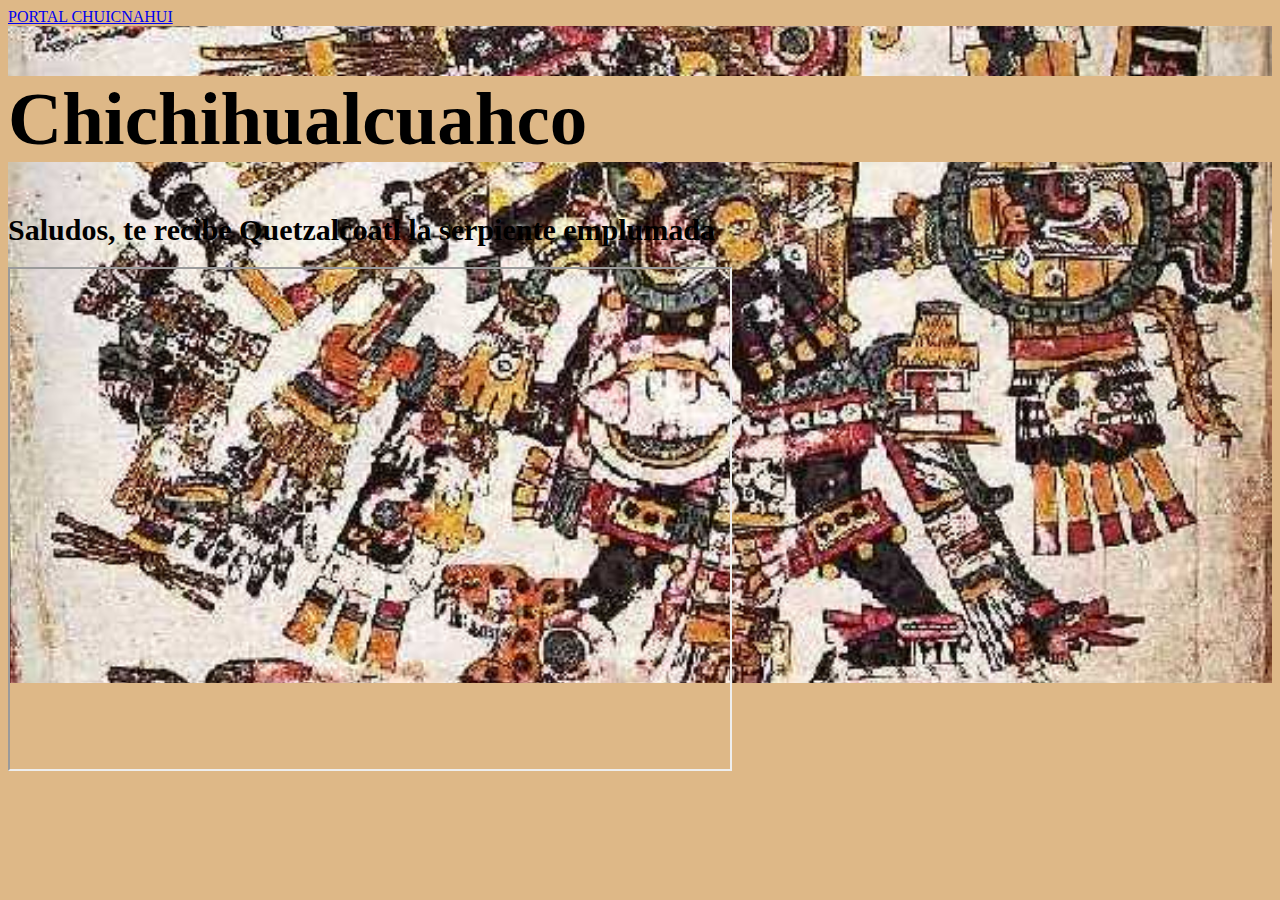
==== chichihua.html @ cfd16e71 "CHATbot Enabled" ====
<!DOCTYPE html>
<html lang="en">

<head>
    <meta charset="UTF-8">
    <link rel="stylesheet" href="https://cdn.jsdelivr.net/npm/bootstrap@4.5.3/dist/css/bootstrap.min.css" integrity="sha384-TX8t27EcRE3e/ihU7zmQxVncDAy5uIKz4rEkgIXeMed4M0jlfIDPvg6uqKI2xXr2" crossorigin="anonymous">
    <meta name="viewport" content="width=device-width, initial-scale=1.0">
    <link rel="stylesheet" href="assets/css/styles.css">
    <title>Día de muertos</title>
</head>

<body class="bg-yellow">

    <div class="img-header3">

        <nav class="navbar navbar-expand-lg navbar-white bg-yellow">
            <div class="container-xl ">
                <a class="navbar-brand text-black" href="index.html"><span class="border">PORTAL CHUICNAHUI</span></a>
            </div>
        </nav>
        <div class="container-xl">
            <h1 class=" text-big text-center text-black bg-yellow">Chichihualcuahco</h1>

        </div>


        <div class="card" style="width: 45rem;">
            <div class="card-body">
                <h1 class=" text-sml text-center">Saludos, te recibe Quetzalcoatl la serpiente emplumada</h1>
                <iframe src='https://webchat.botframework.com/embed/mexiqna-bot?s=mGYeaLKGGng.WAd8h8dOvQVMVG_Dka0Jup9-ZCF1hEwAsCXfsquB1sc' style='min-width: 400px; width: 100%; min-height: 500px;'></iframe>
            </div>
        </div>
    </div>



    <audio src="assets/audios/azteca.mp3" autoplay loop>
      <p>Tu navegador no implementa el elemento audio</p>
      </audio>
</body>

</html>
---- assets/css/styles.css ----
.bg-red {
    background-color: rgb(133, 16, 16);
}

.bg-blue {
    background-color: rgb(23, 81, 168);
}

.bg-yellow {
    background-color: burlywood;
}

.bg-orange {
    background-color: orange;
}

.bg-darki {
    background-color: rgb(0, 0, 0);
}


/*--------- utilidades */

.margen {
    margin-top: 8px;
    margin-bottom: 8px;
}


/*----------------------*/

.img-header {
    background-image: url(/assets/img/wallpaper.png);
    background-position: center center;
    background-size: cover;
    height: 65vh;
    min-height: 10rem;
}

.img-header2 {
    background-image: url(/assets/img/tlalocan.jpg);
    background-position: center center;
    background-size: cover;
    padding-top: -25px;
    height: 75vh;
    min-height: 25rem;
}

.img-header3 {
    background-image: url(/assets/img/omeyocan.jpg);
    background-position: center center;
    background-size: cover;
    height: 75vh;
    min-height: 10rem;
}

.img-header4 {
    background-image: url(/assets/img/mictlán.jpeg);
    background-position: center center;
    background-size: cover;
    height: 75vh;
    min-height: 10rem;
}

.text-big {
    font-size: 75px;
}

.text-med {
    font-size: 50px;
}

.text-sml {
    font-size: 30px;
}

.img-card-x {
    width: 18rem;
    float: left;
    margin: 15px;
}
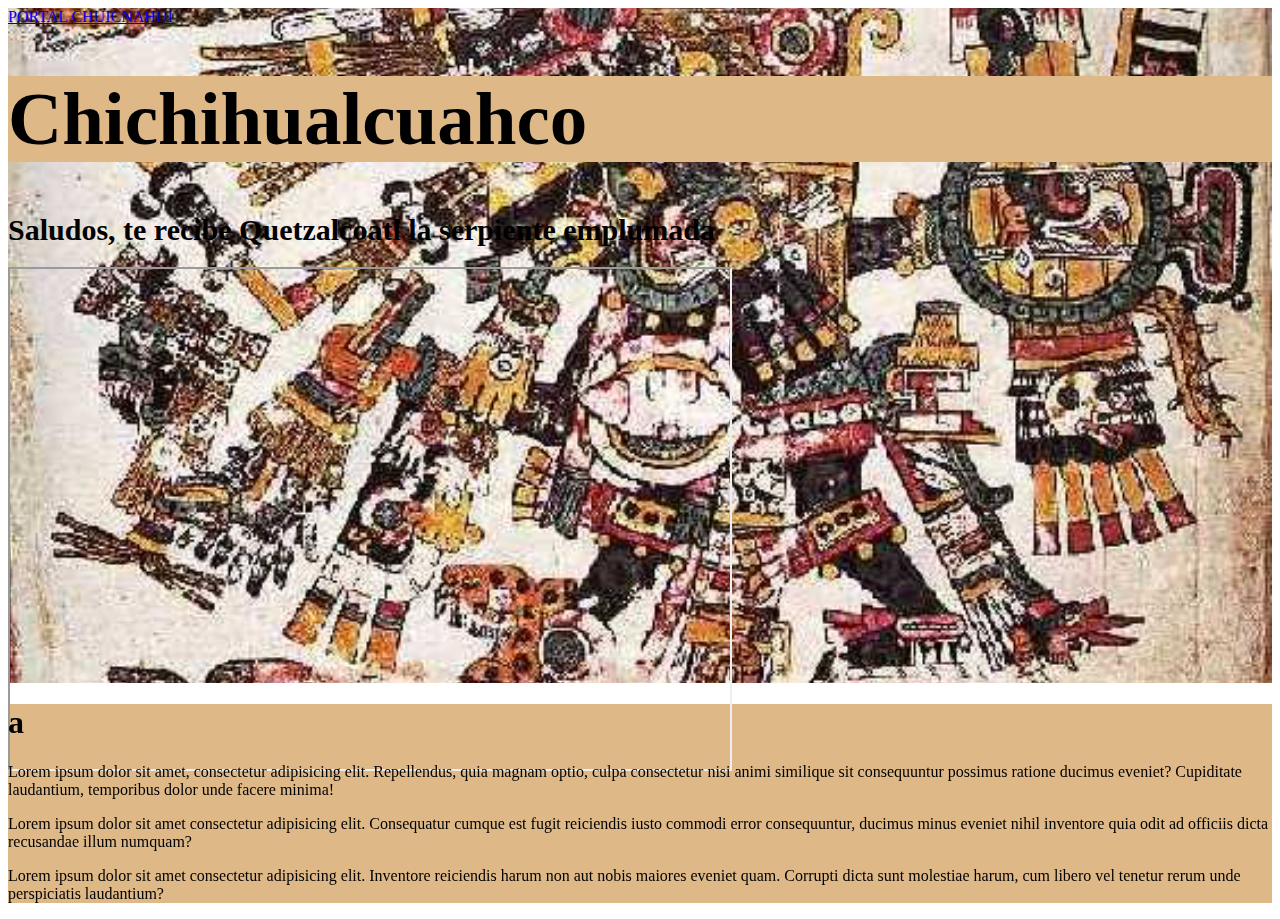
==== commit 7a619071: "News Songs" ====
--- a/chichihua.html
+++ b/chichihua.html
@@ -9,13 +9,13 @@
     <title>Día de muertos</title>
 </head>
 
-<body class="bg-yellow">
+<body class="bg-black">
 
     <div class="img-header3">
 
-        <nav class="navbar navbar-expand-lg navbar-white bg-yellow">
+        <nav class="navbar navbar-expand-lg navbar-white bg-black">
             <div class="container-xl ">
-                <a class="navbar-brand text-black" href="index.html"><span class="border">PORTAL CHUICNAHUI</span></a>
+                <a class="navbar-brand text-white" href="index.html"><span class="border">PORTAL CHUICNAHUI</span></a>
             </div>
         </nav>
         <div class="container-xl">
@@ -24,12 +24,19 @@
         </div>
 
 
-        <div class="card" style="width: 45rem;">
+        <div class="float-left card" style="width: 45rem;">
             <div class="card-body">
                 <h1 class=" text-sml text-center">Saludos, te recibe Quetzalcoatl la serpiente emplumada</h1>
                 <iframe src='https://webchat.botframework.com/embed/mexiqna-bot?s=mGYeaLKGGng.WAd8h8dOvQVMVG_Dka0Jup9-ZCF1hEwAsCXfsquB1sc' style='min-width: 400px; width: 100%; min-height: 500px;'></iframe>
             </div>
         </div>
+    </div>
+
+    <div class="container bg-yellow px-md-5">
+        <h1>a</h1>
+        <p>Lorem ipsum dolor sit amet, consectetur adipisicing elit. Repellendus, quia magnam optio, culpa consectetur nisi animi similique sit consequuntur possimus ratione ducimus eveniet? Cupiditate laudantium, temporibus dolor unde facere minima!</p>
+        <p>Lorem ipsum dolor sit amet consectetur adipisicing elit. Consequatur cumque est fugit reiciendis iusto commodi error consequuntur, ducimus minus eveniet nihil inventore quia odit ad officiis dicta recusandae illum numquam?</p>
+        <p>Lorem ipsum dolor sit amet consectetur adipisicing elit. Inventore reiciendis harum non aut nobis maiores eveniet quam. Corrupti dicta sunt molestiae harum, cum libero vel tenetur rerum unde perspiciatis laudantium?</p>
     </div>
 
 
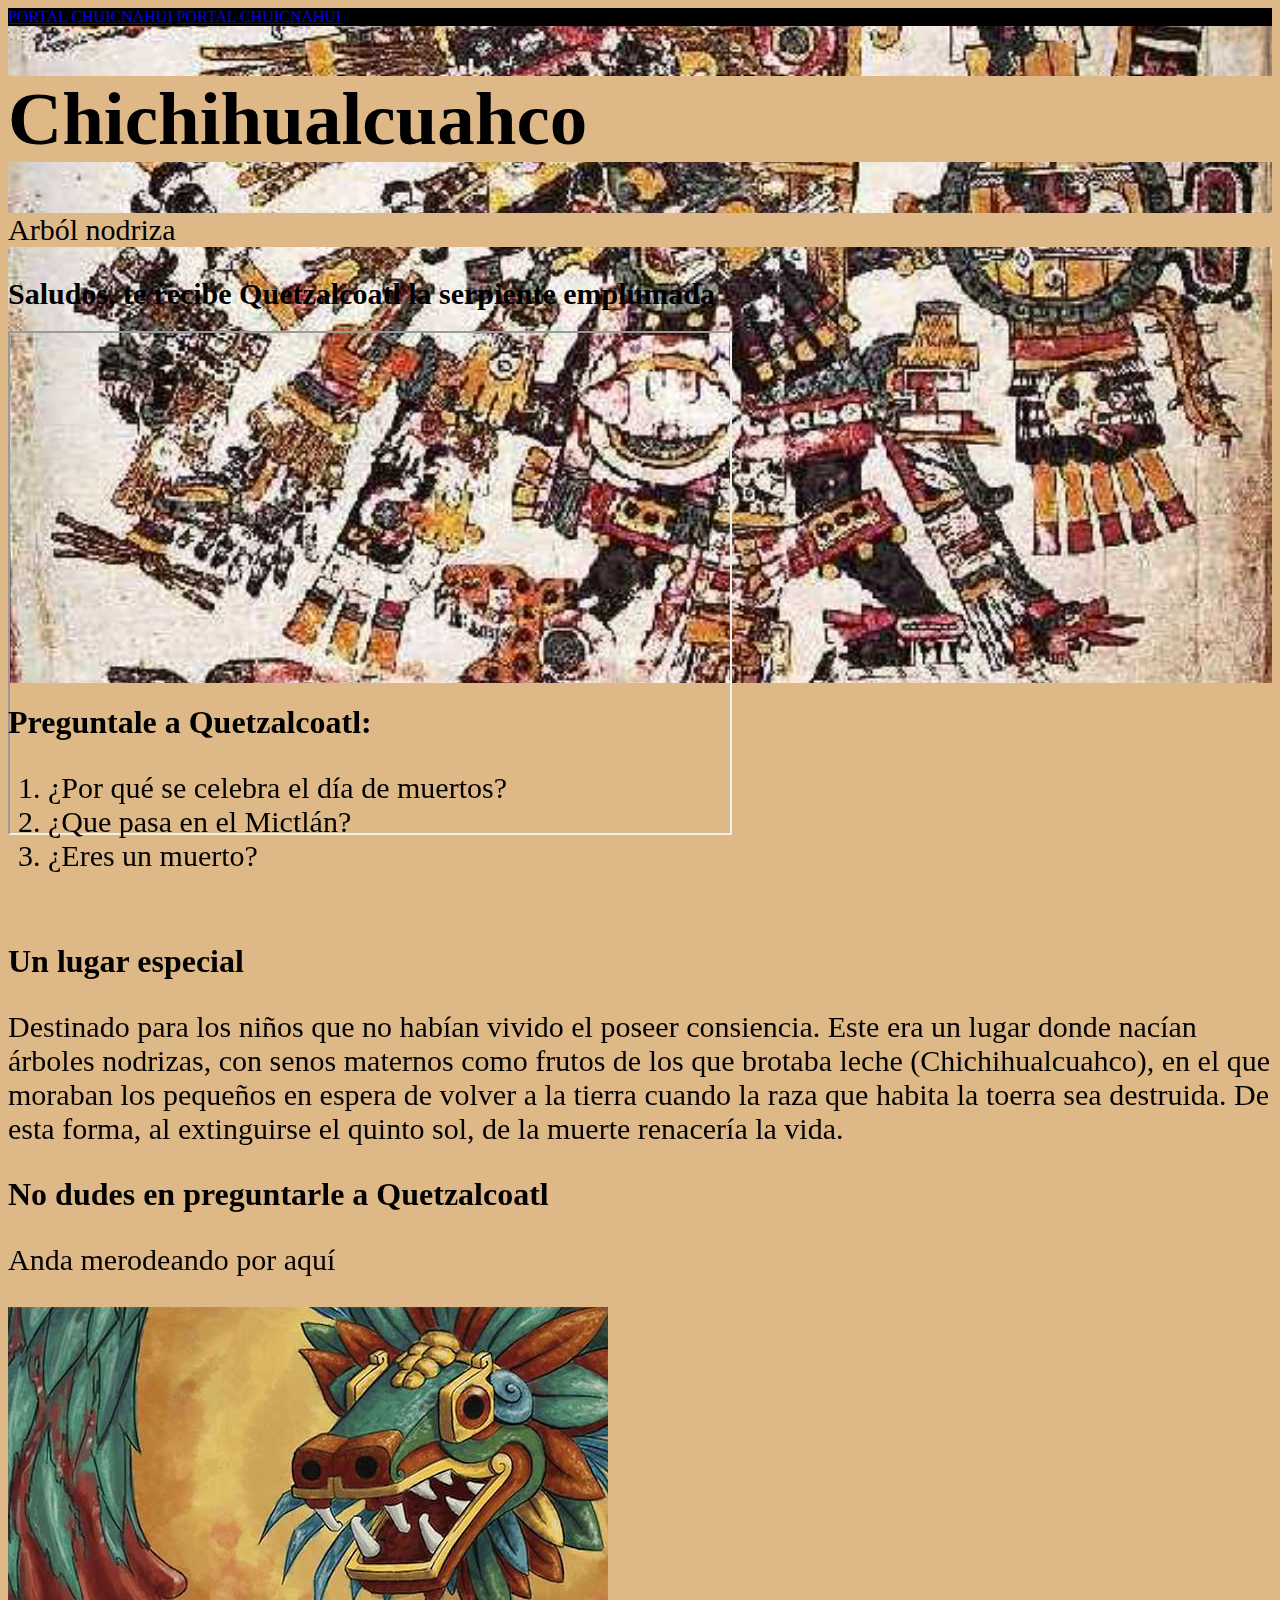
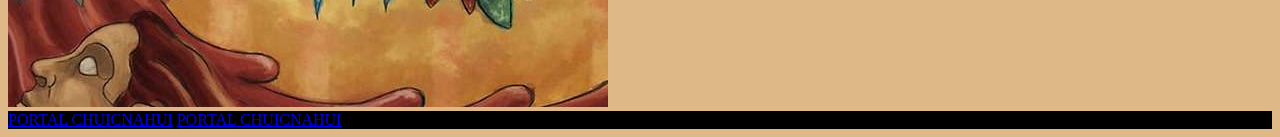
==== commit 228b526d: "Only Omeyocan" ====
--- a/chichihua.html
+++ b/chichihua.html
@@ -6,21 +6,22 @@
     <link rel="stylesheet" href="https://cdn.jsdelivr.net/npm/bootstrap@4.5.3/dist/css/bootstrap.min.css" integrity="sha384-TX8t27EcRE3e/ihU7zmQxVncDAy5uIKz4rEkgIXeMed4M0jlfIDPvg6uqKI2xXr2" crossorigin="anonymous">
     <meta name="viewport" content="width=device-width, initial-scale=1.0">
     <link rel="stylesheet" href="assets/css/styles.css">
-    <title>Día de muertos</title>
+    <title>CHICHIHUALCUAHCO</title>
 </head>
 
-<body class="bg-black">
+<body class="bg-yellow">
 
     <div class="img-header3">
 
-        <nav class="navbar navbar-expand-lg navbar-white bg-black">
+        <nav class="navbar navbar-expand-lg navbar-white bg-darki">
             <div class="container-xl ">
+                <a class="navbar-brand text-white" href="index.html"><span class="border">PORTAL CHUICNAHUI</span></a>
                 <a class="navbar-brand text-white" href="index.html"><span class="border">PORTAL CHUICNAHUI</span></a>
             </div>
         </nav>
         <div class="container-xl">
             <h1 class=" text-big text-center text-black bg-yellow">Chichihualcuahco</h1>
-
+            <p class="text-sml text-center text-white bg-yellow">Arból nodriza</p>
         </div>
 
 
@@ -33,10 +34,19 @@
     </div>
 
     <div class="container bg-yellow px-md-5">
-        <h1>a</h1>
-        <p>Lorem ipsum dolor sit amet, consectetur adipisicing elit. Repellendus, quia magnam optio, culpa consectetur nisi animi similique sit consequuntur possimus ratione ducimus eveniet? Cupiditate laudantium, temporibus dolor unde facere minima!</p>
-        <p>Lorem ipsum dolor sit amet consectetur adipisicing elit. Consequatur cumque est fugit reiciendis iusto commodi error consequuntur, ducimus minus eveniet nihil inventore quia odit ad officiis dicta recusandae illum numquam?</p>
-        <p>Lorem ipsum dolor sit amet consectetur adipisicing elit. Inventore reiciendis harum non aut nobis maiores eveniet quam. Corrupti dicta sunt molestiae harum, cum libero vel tenetur rerum unde perspiciatis laudantium?</p>
+        <h1>Preguntale a Quetzalcoatl:</h1>
+        <ol class=" text-sml">
+            <li>¿Por qué se celebra el día de muertos?</li>
+            <li>¿Que pasa en el Mictlán?</li>
+            <li>¿Eres un muerto?</li>
+        </ol>
+        <br>
+        <h1>Un lugar especial</h1>
+        <p class="text-sml">Destinado para los niños que no habían vivido el poseer consiencia. Este era un lugar donde nacían árboles nodrizas, con senos maternos como frutos de los que brotaba leche (Chichihualcuahco), en el que moraban los pequeños en espera de volver
+            a la tierra cuando la raza que habita la toerra sea destruida. De esta forma, al extinguirse el quinto sol, de la muerte renacería la vida.</p>
+        <h1 class="text-center">No dudes en preguntarle a Quetzalcoatl</h1>
+        <p class="text-sml text-center">Anda merodeando por aquí</p>
+        <img src="assets/img/quets.jpg" class="rounded mx-auto d-block" alt="quetzalcoatl">
     </div>
 
 
@@ -44,6 +54,14 @@
     <audio src="assets/audios/azteca.mp3" autoplay loop>
       <p>Tu navegador no implementa el elemento audio</p>
       </audio>
+    <footer>
+        <nav class="navbar navbar-expand-lg navbar-white bg-darki">
+            <div class="container-xl ">
+                <a class="navbar-brand text-white" href="index.html"><span class="border">PORTAL CHUICNAHUI</span></a>
+                <a class="navbar-brand text-white" href="index.html"><span class="border">PORTAL CHUICNAHUI</span></a>
+            </div>
+        </nav>
+    </footer>
 </body>
 
 </html>--- a/assets/css/styles.css
+++ b/assets/css/styles.css
@@ -16,6 +16,14 @@
 
 .bg-darki {
     background-color: rgb(0, 0, 0);
+}
+
+.bg-gris {
+    background-color: rgb(17, 17, 17);
+}
+
+.warningg {
+    color: yellow;
 }
 
 
@@ -62,6 +70,11 @@
     min-height: 10rem;
 }
 
+.min-img {
+    max-width: 300px;
+    min-height: 200px;
+}
+
 .text-big {
     font-size: 75px;
 }
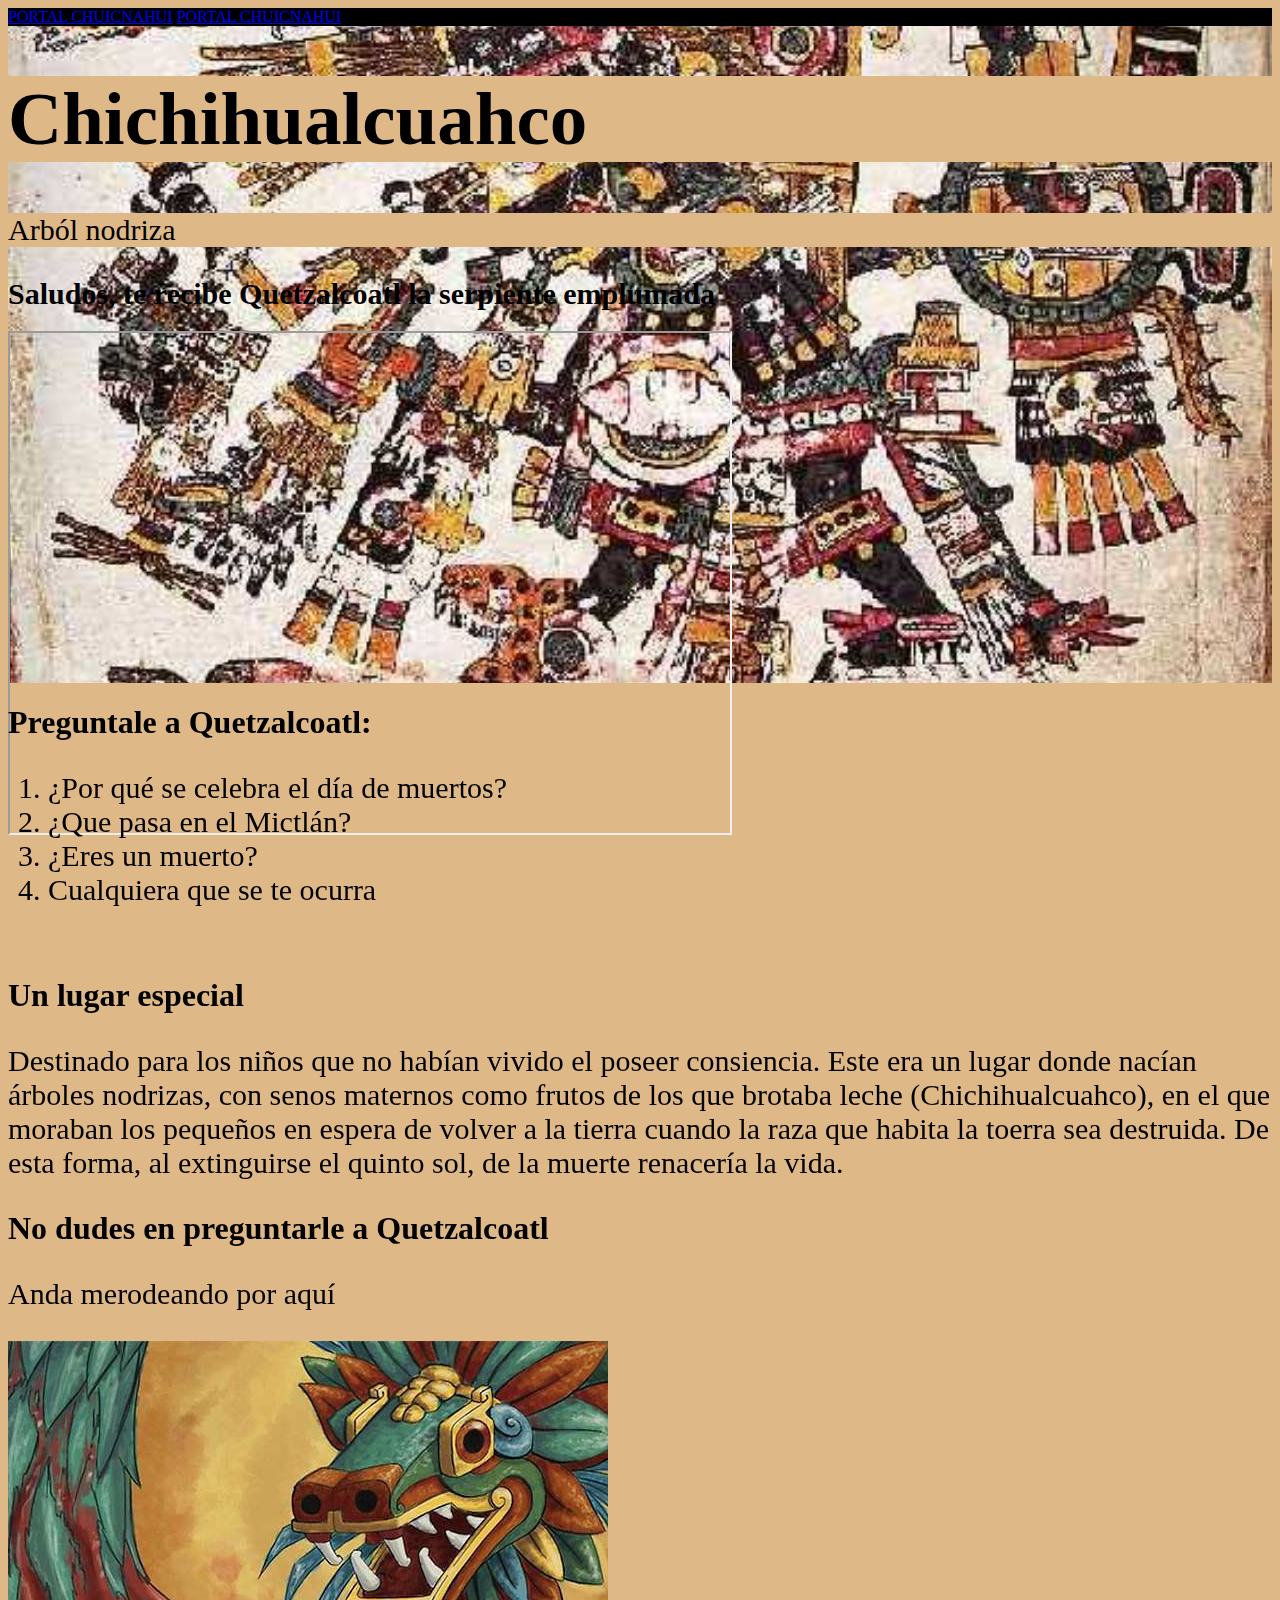
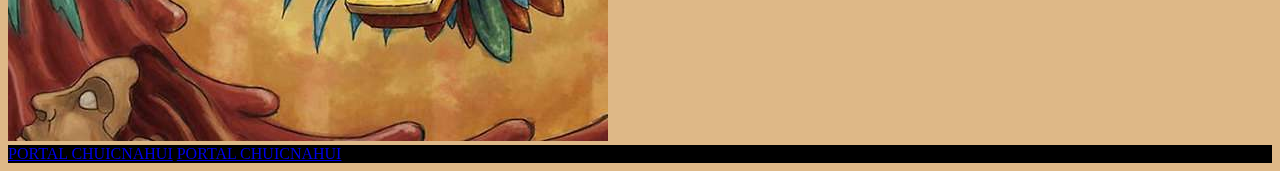
==== commit 8227618b: "Completo" ====
--- a/chichihua.html
+++ b/chichihua.html
@@ -39,6 +39,7 @@
             <li>¿Por qué se celebra el día de muertos?</li>
             <li>¿Que pasa en el Mictlán?</li>
             <li>¿Eres un muerto?</li>
+            <li>Cualquiera que se te ocurra</li>
         </ol>
         <br>
         <h1>Un lugar especial</h1>
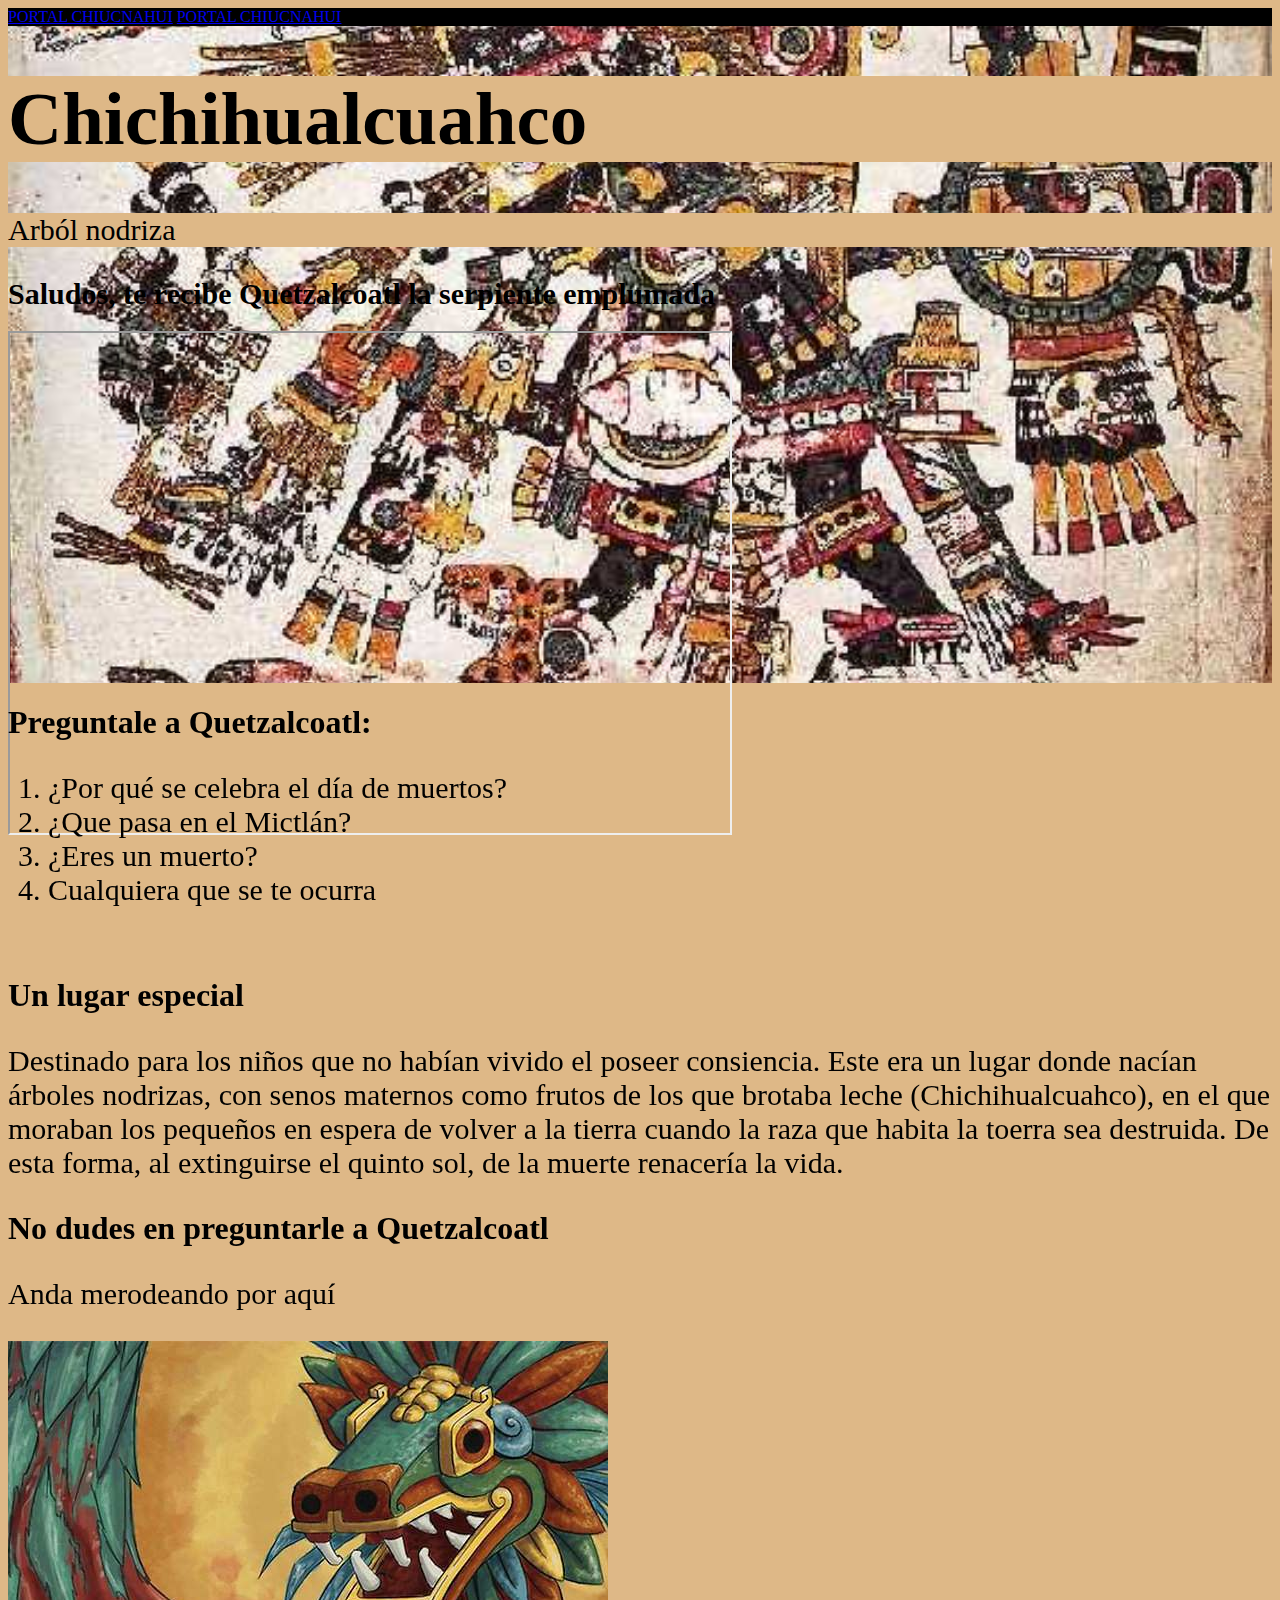
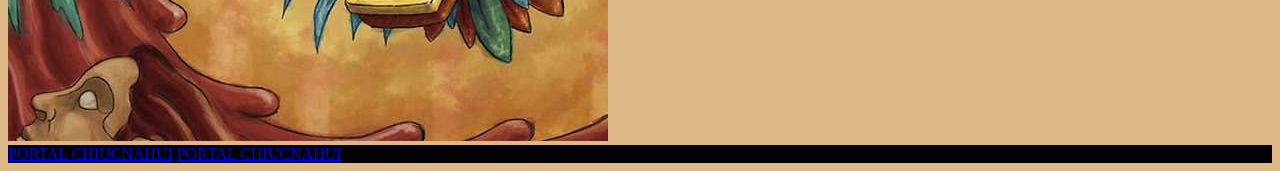
==== commit d9cc1f11: "F" ====
--- a/chichihua.html
+++ b/chichihua.html
@@ -15,8 +15,8 @@
 
         <nav class="navbar navbar-expand-lg navbar-white bg-darki">
             <div class="container-xl ">
-                <a class="navbar-brand text-white" href="index.html"><span class="border">PORTAL CHUICNAHUI</span></a>
-                <a class="navbar-brand text-white" href="index.html"><span class="border">PORTAL CHUICNAHUI</span></a>
+                <a class="navbar-brand text-white" href="index.html"><span class="border">PORTAL CHIUCNAHUI</span></a>
+                <a class="navbar-brand text-white" href="index.html"><span class="border">PORTAL CHIUCNAHUI</span></a>
             </div>
         </nav>
         <div class="container-xl">
@@ -58,8 +58,8 @@
     <footer>
         <nav class="navbar navbar-expand-lg navbar-white bg-darki">
             <div class="container-xl ">
-                <a class="navbar-brand text-white" href="index.html"><span class="border">PORTAL CHUICNAHUI</span></a>
-                <a class="navbar-brand text-white" href="index.html"><span class="border">PORTAL CHUICNAHUI</span></a>
+                <a class="navbar-brand text-white" href="index.html"><span class="border">PORTAL CHIUCNAHUI</span></a>
+                <a class="navbar-brand text-white" href="index.html"><span class="border">PORTAL CHIUCNAHUI</span></a>
             </div>
         </nav>
     </footer>
